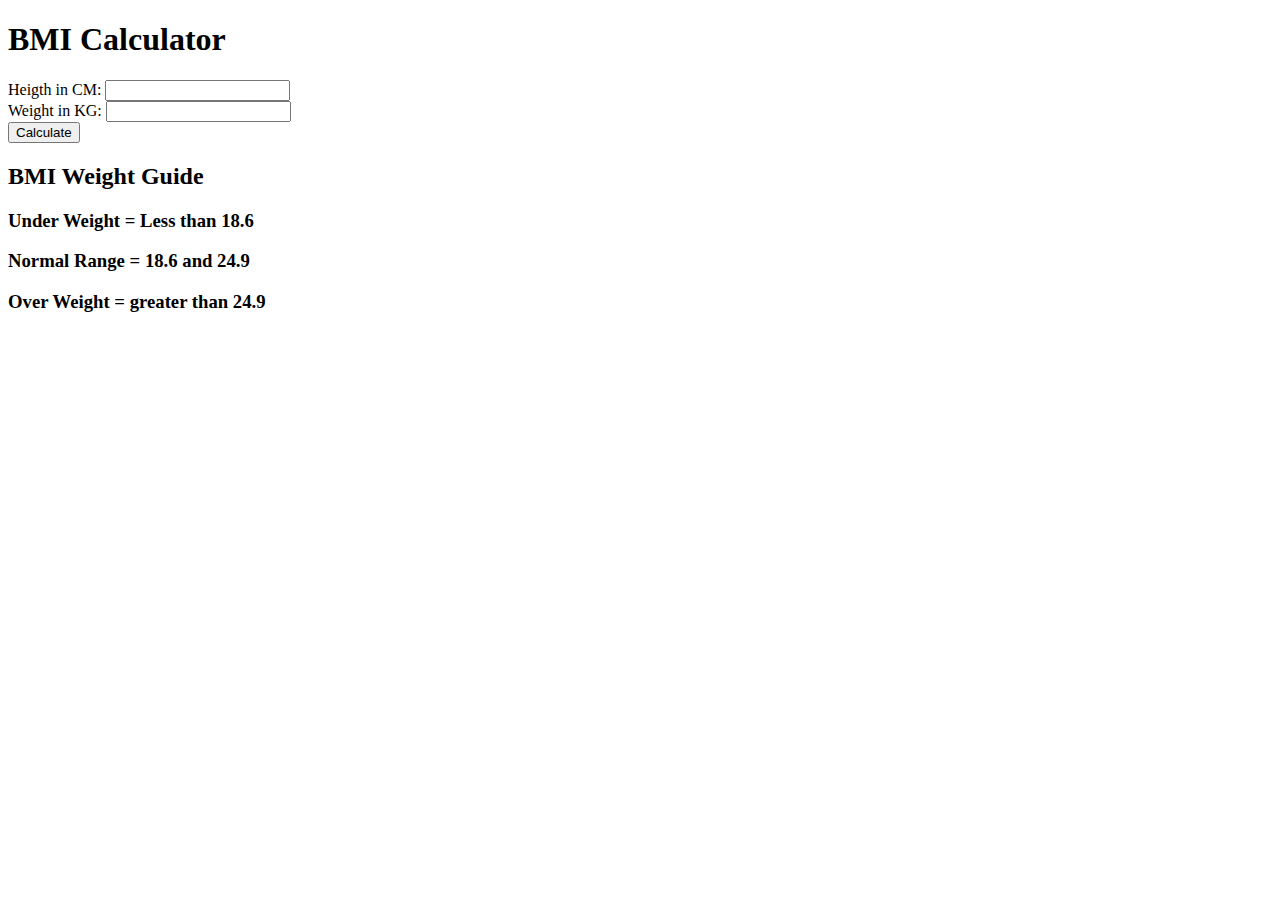
==== project_2_BMI_Generator/index.html @ 5a83065e "html file for BMI calculator" ====
<!DOCTYPE html>
<html lang="en">
<head>
    <meta charset="UTF-8">
    <meta name="viewport" content="width=device-width, initial-scale=1.0">
    <title>BMI Calculator</title>
    <link rel="stylesheet" href="style.css">
</head>
<body>
    <h1>BMI Calculator</h1>
    <div>
        <label for="height">Heigth in CM:</label>
        <input type="text" id="height">
    </div>
    <div>
        <label for="weight">Weight in KG:</label>
        <input type="text" id="weight">
    </div>
    <button>Calculate</button>
    <div id="result" class="final"></div>
    <div class="weight guide">
        <h2>BMI Weight Guide</h3>
        <h3>Under Weight = Less than 18.6</h4>
        <h3>Normal Range = 18.6 and 24.9</h4>
        <h3>Over Weight = greater than 24.9</h4>
    </div>
</body>
</html>
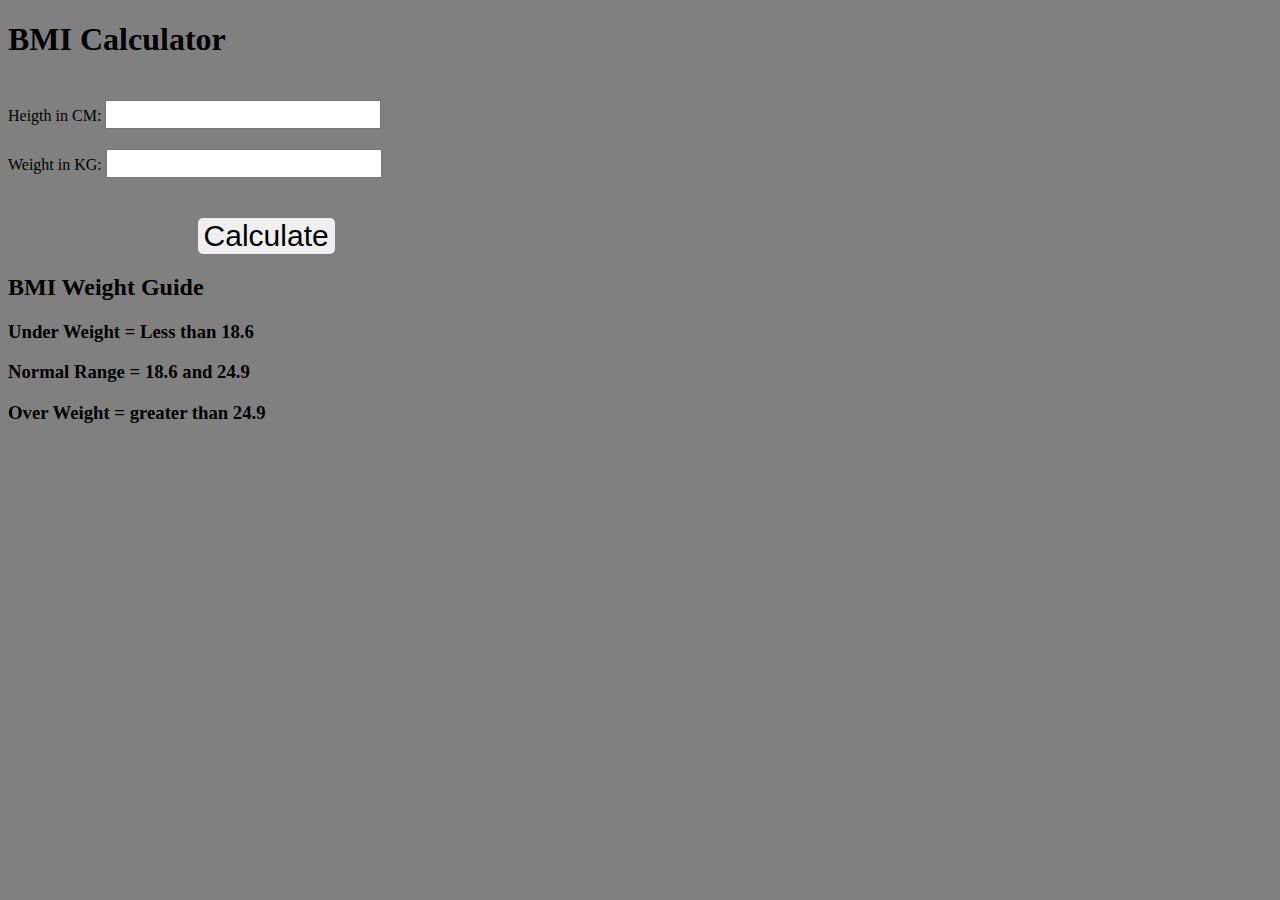
==== commit 431f7260: "js file linked" ====
--- a/project_2_BMI_Generator/index.html
+++ b/project_2_BMI_Generator/index.html
@@ -24,5 +24,6 @@
         <h3>Normal Range = 18.6 and 24.9</h4>
         <h3>Over Weight = greater than 24.9</h4>
     </div>
+    <script src="script.js"></script>
 </body>
 </html>--- a/project_2_BMI_Generator/style.css
+++ b/project_2_BMI_Generator/style.css
@@ -0,0 +1,35 @@
+body{
+    background-color: grey;
+}
+
+#height,#weight
+{
+    margin-top: 20px;
+    font-size: 20px;
+    font-weight: bolder;
+    font-family: sans-serif;
+}
+
+button{
+    margin-top: 40px;
+    margin-left: 15%;
+    font-size: 30px;
+    border-radius: 5px;
+    border: none;
+    cursor: pointer;
+}
+
+#result{
+    width: 200px;
+    height: 35px;
+    border: 2px solid black;
+    margin-top: 30px;
+    margin-left: 15%;
+    font-size: 30px;
+    border-radius: 7px;
+    text-align: center;
+}
+
+.final{
+    display: none;
+}